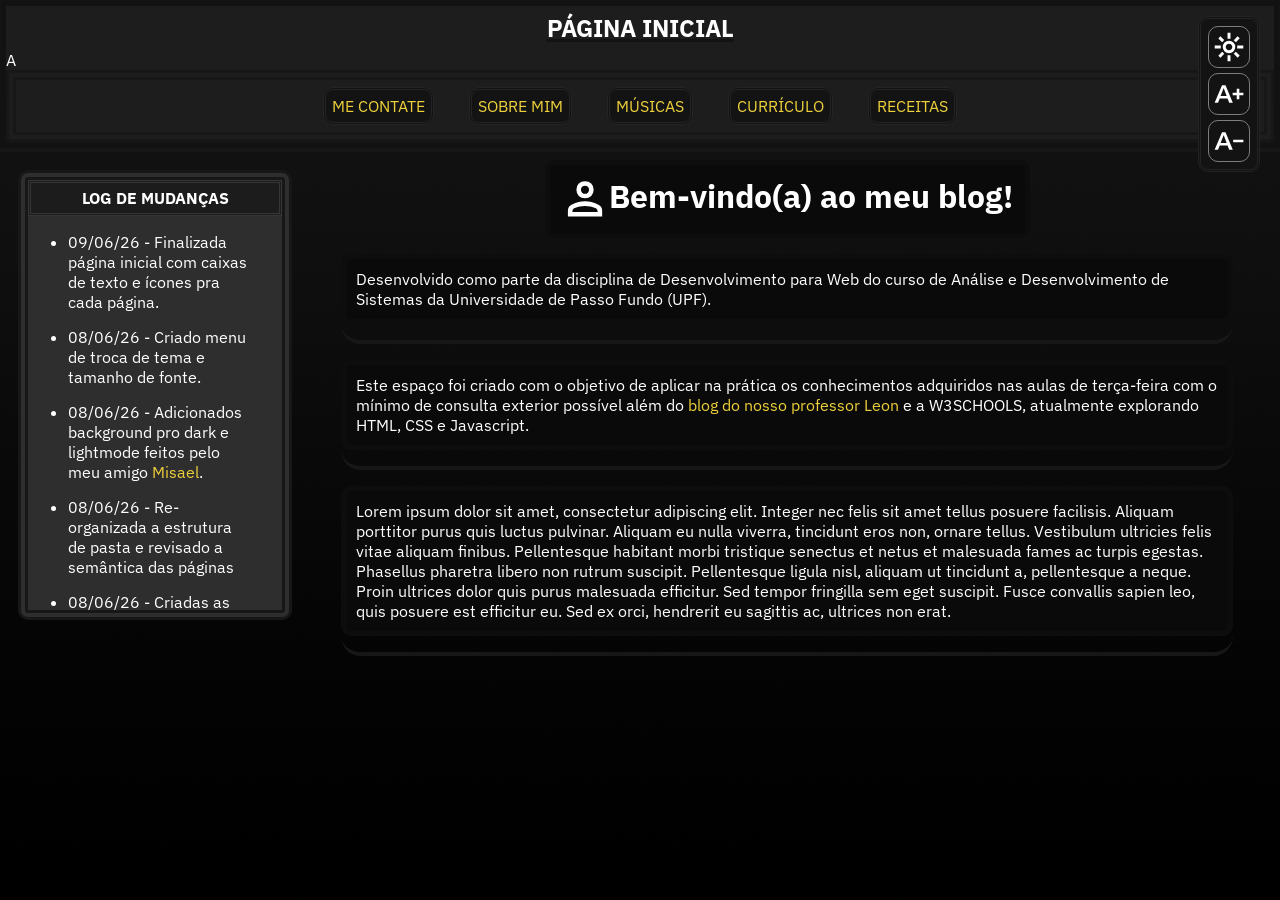
==== index.html @ 648361be "A" ====
<!DOCTYPE html>
<html lang="en">
<head>
    <meta charset="UTF-8">
    <meta name="viewport" content="width=device-width, initial-scale=1.0">
    <title>Blog Eduardo</title>

    <link href="./CSS/style.css" rel="stylesheet">
    <link href="./assets/img/icons/Terminal.svg" rel="icon">

    <link rel="preconnect" href="https://fonts.googleapis.com">
    <link rel="preconnect" href="https://fonts.gstatic.com" crossorigin>
    <link href="https://fonts.googleapis.com/css2?family=IBM+Plex+Sans:ital,wght@0,100..700;1,100..700&display=swap" rel="stylesheet">

    <script src="./JS/script.js"></script>
</head>
<body>
    <ul id="menuButtons">
        <li id="themeButton"><img src="assets/img/icons/lightMode.svg"></li>
        <li id="fontUp" onclick="fontUp()"><img src="assets/img/icons/fonteUp.svg"></li>
   <!-- <li id="fontReset" onclick="fontReset()"><img src="assets/img/icons/fonteReset.svg"></li> -->
        <li id="fontDown" onclick="fontDown()"><img src="assets/img/icons/fonteDown.svg"></li>
    </ul>

    <nav id="sticky">
        <header>
            <h1>PÁGINA INICIAL</h1>
        </header>
A
        <div>
            <ul id="linksNav">
                <li><a href="./pages/contact.html">ME CONTATE</a></li>
                <li><a href="./pages/about.html">SOBRE MIM</a></li>
                <li><a href="./pages/lyrics.html">MÚSICAS</a></li>
                <li><a href="./pages/curriculum.html">CURRÍCULO</a></li>
                <li><a href="./pages/receitas.html">RECEITAS</a></li>
            </ul>
        </div>
    </nav>
<hr>
    <div style="display: flex;"> <!-- Precisa desse container pai pra sidebar -->
        <aside id="changeLog"> 
            <div id="tituloLog"><b>LOG DE MUDANÇAS</b></div>
            <ul>
                <li>09/06/26 - Finalizada página inicial com caixas de texto e ícones pra cada página.</li>
                <li>08/06/26 - Criado menu de troca de tema e tamanho de fonte.</li>
                <li>08/06/26 - Adicionados background pro dark e lightmode feitos pelo meu amigo <a href="https://www.instagram.com/f.tmisael/" target="_blank">Misael</a>.</li>
                <li>08/06/26 - Re-organizada a estrutura de pasta e revisado a semântica das páginas</li>
                <li>08/06/26 - Criadas as páginas <a href="./pages/curriculum.html">CURRÍCULO</a> e <a href="./pages/receitas.html">RECEITAS</a> de acordo com as instruções dadas.</li>
                <li>02/06/26 - Fonte padrão trocada para IBM Plex Sans (serif como backup)</li>
                <li>01/06/26 - Criado log de mudanças!</li>
            </ul>
        </aside>
        <main style="flex: 70%;" id="indexMain">
            <h1><img src="./assets/img/icons/Person.svg">Bem-vindo(a) ao meu blog!</h1>
            <article>
                <p>Desenvolvido como parte da disciplina de Desenvolvimento para Web do curso de Análise 
                e Desenvolvimento de Sistemas da Universidade de Passo Fundo (UPF).</p>
            </article>

            <article>
                <p>Este espaço foi criado com o objetivo de aplicar na prática os conhecimentos adquiridos nas aulas de terça-feira
                com o mínimo de consulta exterior possível além do <a href="https://www.leon.dev.br/" target="_blank">blog do nosso professor Leon</a> e a W3SCHOOLS, 
                atualmente explorando HTML, CSS e Javascript.</p>
            </article>
            
            <article>
                <p>Lorem ipsum dolor sit amet, consectetur adipiscing elit. Integer nec felis sit amet tellus posuere facilisis. Aliquam porttitor purus quis luctus pulvinar. Aliquam eu nulla viverra, tincidunt eros non, ornare tellus. Vestibulum ultricies felis vitae aliquam finibus. Pellentesque habitant morbi tristique senectus et netus et malesuada fames ac turpis egestas. Phasellus pharetra libero non rutrum suscipit. Pellentesque ligula nisl, aliquam ut tincidunt a, pellentesque a neque. Proin ultrices dolor quis purus malesuada efficitur. Sed tempor fringilla sem eget suscipit. Fusce convallis sapien leo, quis posuere est efficitur eu. Sed ex orci, hendrerit eu sagittis ac, ultrices non erat.</p>
            </article>
        </main>
    </div>
</body>
</html>
---- CSS/style.css ----
* {
    box-sizing: border-box;
}

html {
    scroll-padding-top: 120px; /* recuo no topo no pulo da âncora */
    scrollbar-width: thin;
    overflow-y: scroll; /* cria barra de scroll */
    overflow-x: hidden; /* tira a barra horizontal */
    scrollbar-color: rgb(23, 23, 23) rgb(39, 39, 39);
}

body {
    background-color: rgb(16, 16, 16);
    color: white;
    font-family: 'IBM Plex Sans';

    background-image: url(../assets/img/backgroundDarkMode.png);
    background-attachment: fixed;
    background-size: cover;
}

.ibm-plex-sans-IBM {
  font-family: "IBM Plex Sans", sans-serif;
  font-optical-sizing: auto;
  font-weight: 100px;
  font-style: normal;
}

#botaoTopo {
    background-color: rgb(36, 36, 36);
    border: 1px solid rgb(237, 208, 59); 
    border-radius: 5px;
    padding: 5px;

    text-align: center;
    position: fixed;
    width: 90px;
    right: 10px;
    bottom: 10px;
}

/* Linha separadora */
    hr {  
        border: none;
        border-top: 4px solid rgb(23, 23, 23);
        margin-left: -50px;
        margin-right: -8px
    }

header {
    text-align: center;
}

header h1 {
    margin: 6px;
    text-decoration: 3px underline rgb(19, 19, 19);
}

/* Menu do topo */
#sticky {
    background-color: rgb(29, 29, 29);
    border: 5px solid rgb(18, 18, 18);

    display: flex;
    flex-direction: column;
    position: sticky;
    margin: -7px;
    top: 0%;
    z-index: 998;
}

nav div {
    display: flex;
    justify-content: center;
    gap: 35px; 

    border: 10px double rgb(23, 23, 23);
    padding: 7px;
}

#linksNav {
    list-style: none;

    display: flex;
    gap: 35px;
    margin: 0px;
    padding: 0px;
}

#linksNav li {
    border: 3px double rgb(36, 36, 36);
    padding: 6px;
    background-color: rgb(19, 19, 19);
    border-radius: 10px;
}

#linksNav li:hover {
    border: 3px double rgb(30, 30, 30);
}

/* LINKS */
    a { 
        color: rgb(237, 208, 59); 
        text-decoration: none;
    }

    a:visited {
        color: rgb(237, 208, 59); 
    }

    a:hover { 
        color: rgb(184, 153, 0);
    }

/* Log de mudanças */
#changeLog {
    background-color: rgb(46, 46, 46);
    border: 10px double rgb(23, 23, 23);
    border-radius: 10px;
    margin: 10px;
    height: 450px;
    z-index: 997;

    display: flex;
    flex-direction: column;
    flex: 15%;
    
    overflow-y: scroll; /* cria barra de scroll*/
    scrollbar-width: thin;
    scrollbar-color: rgb(23, 23, 23) rgb(39, 39, 39);
}

#changeLog #tituloLog {
    display: flex;
    position: sticky;
    top: 0%;
    justify-content: center;

    background-color: rgb(28, 28, 28);
    border: 3px rgb(54, 54, 54) double;
    padding: 5px;
}

#changeLog ul {
    display: flex;
    flex-wrap: wrap;
    gap: 15px;
    margin-right: 30px;
}

/* Fazer com que o nav não fique em cima do texto no pulo da âncora*/
.musica {
    scroll-margin-top: 35px;
}

#ancorasMusicas ul li {
    margin-bottom: 20px;
}

/* Table curriculo */
table caption {
    background-color: rgb(6, 6, 6);
    border: double 5px black;
    font-size: x-large;
    padding: 10px;
}

table tbody td {
    text-align: center;
    border: 1px double black;
    padding: 10px;
}

table thead th {
    background-color: rgb(10, 10, 10);
    border: solid black 2px;
    font-size: larger;
    padding: 8px;
}

/* Menu de tema, fontup, fontreset e fontdown */
#menuButtons {
    position: fixed;
    list-style: none;
    top: 0px;
    right: 20px;
    z-index: 999; /* pro elemento ficar no topo sempre */

    background-color: rgb(19, 19, 19);
    border: 3px double rgb(36, 36, 36);
    padding: 2px;
    border-radius: 10px;
}

#menuButtons li {
    border: 1px rgb(125, 125, 125) solid;
    border-radius: 10px;
    padding: 5px;
    margin: 5px;
}

#menuButtons img {
    width: 30px;
    height: 30px;
    display: block; /* remove o espaço que elementos inline costumam deixar embaixo */
}

.bigfont {
    font-size: 30px;
}

.smallfont {
    font-size: 10px;
}

/* Caixas de texto do main no index  */

#indexMain {
    display: flex;
    justify-content: center;
    flex-direction: column;
}

#indexMain p {
    border: 5px solid rgb(13, 13, 13);
    height: auto;
    background-color: rgb(10, 10, 10);
    border-radius: 10px;

    padding: 10px;
}

#indexMain article {
    border-bottom: 4px solid rgb(23, 23, 23);
    border-radius: 20px;
    margin: 0px 4% 0px 4%;
}

#indexMain h1 {
    display: flex;
    justify-content: center;
    width: 50%;
    height: auto;
    margin: 0 auto 0;

    border: 5px solid rgb(13, 13, 13);
    background-color: rgb(10, 10, 10);
    border-radius: 10px;
    padding: 10px;
}
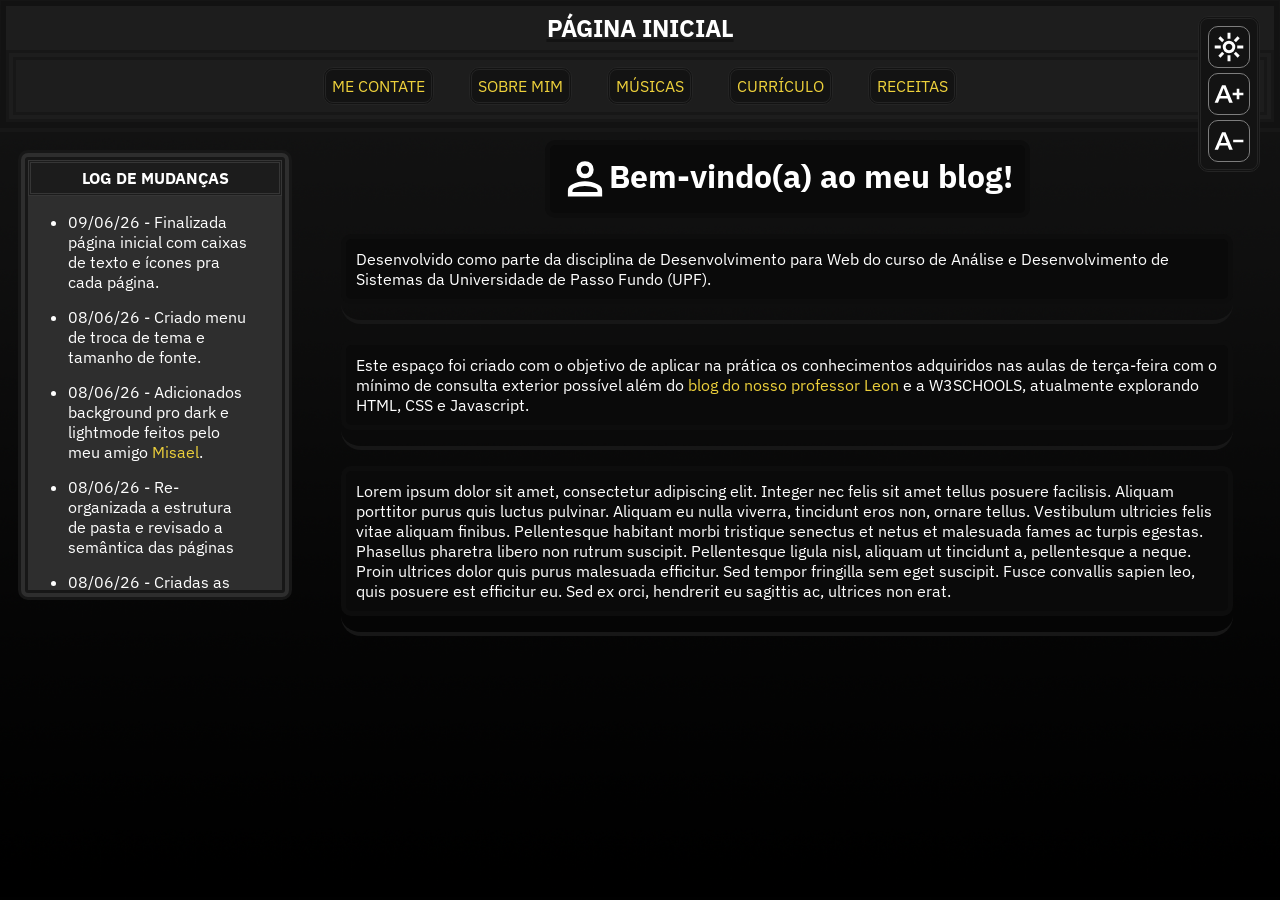
==== commit ebd25325: "A" ====
--- a/index.html
+++ b/index.html
@@ -26,7 +26,7 @@
         <header>
             <h1>PÁGINA INICIAL</h1>
         </header>
-A
+
         <div>
             <ul id="linksNav">
                 <li><a href="./pages/contact.html">ME CONTATE</a></li>
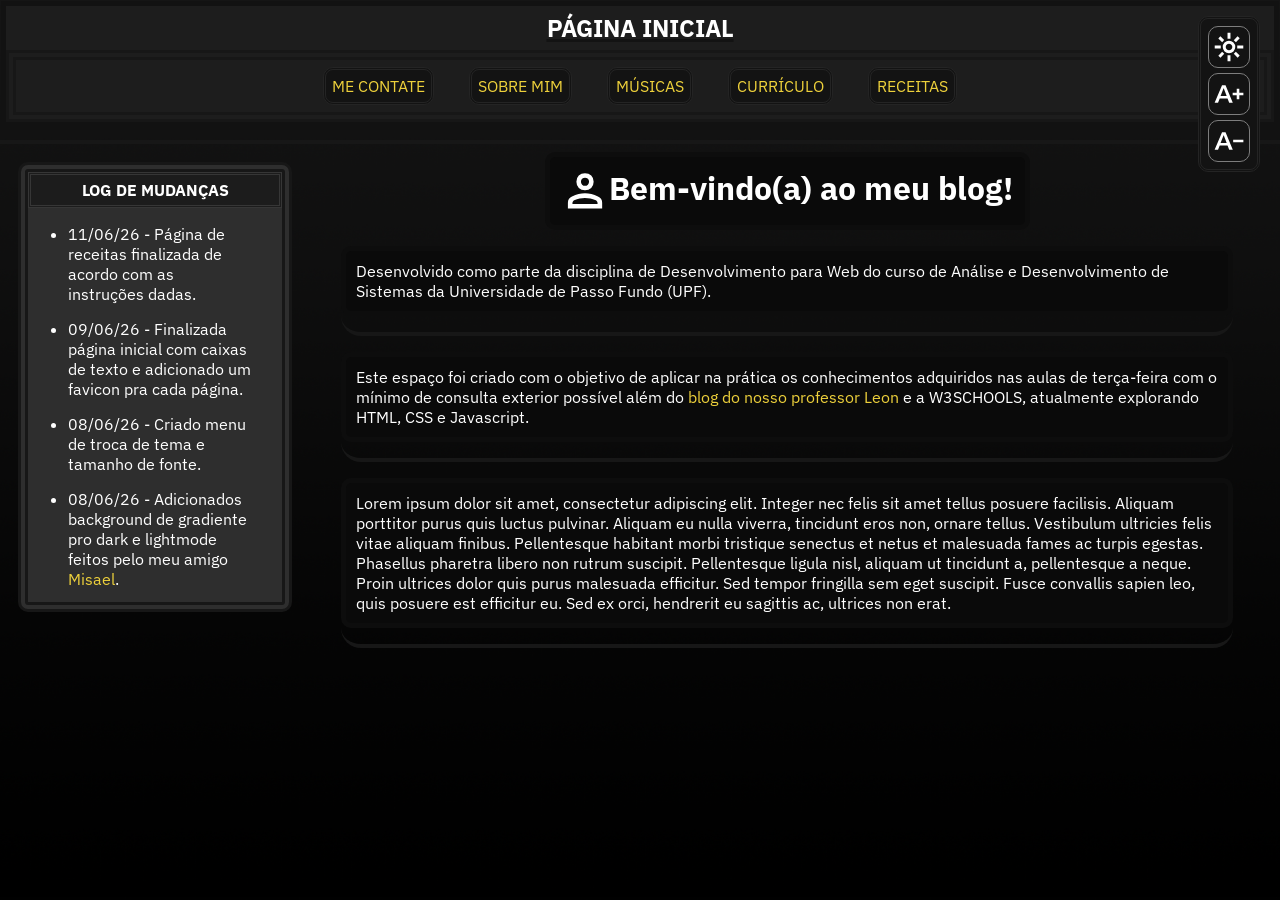
==== commit 5420e821: "Update5" ====
--- a/index.html
+++ b/index.html
@@ -42,11 +42,12 @@
         <aside id="changeLog"> 
             <div id="tituloLog"><b>LOG DE MUDANÇAS</b></div>
             <ul>
-                <li>09/06/26 - Finalizada página inicial com caixas de texto e ícones pra cada página.</li>
+                <li>11/06/26 - Página de receitas finalizada de acordo com as instruções dadas.</li>
+                <li>09/06/26 - Finalizada página inicial com caixas de texto e adicionado um favicon pra cada página.</li>
                 <li>08/06/26 - Criado menu de troca de tema e tamanho de fonte.</li>
-                <li>08/06/26 - Adicionados background pro dark e lightmode feitos pelo meu amigo <a href="https://www.instagram.com/f.tmisael/" target="_blank">Misael</a>.</li>
+                <li>08/06/26 - Adicionados background de gradiente pro dark e lightmode feitos pelo meu amigo <a href="https://www.instagram.com/f.tmisael/" target="_blank">Misael</a>.</li>
                 <li>08/06/26 - Re-organizada a estrutura de pasta e revisado a semântica das páginas</li>
-                <li>08/06/26 - Criadas as páginas <a href="./pages/curriculum.html">CURRÍCULO</a> e <a href="./pages/receitas.html">RECEITAS</a> de acordo com as instruções dadas.</li>
+                <li>08/06/26 - Adicionado a base das páginas <a href="./pages/curriculum.html">CURRÍCULO</a> e <a href="./pages/receitas.html">RECEITAS.</a></li>
                 <li>02/06/26 - Fonte padrão trocada para IBM Plex Sans (serif como backup)</li>
                 <li>01/06/26 - Criado log de mudanças!</li>
             </ul>
--- a/CSS/style.css
+++ b/CSS/style.css
@@ -45,7 +45,8 @@
         border: none;
         border-top: 4px solid rgb(23, 23, 23);
         margin-left: -50px;
-        margin-right: -8px
+        margin-right: -8px;
+        margin-top: 20px;
     }
 
 header {
@@ -215,7 +216,6 @@
 }
 
 /* Caixas de texto do main no index  */
-
 #indexMain {
     display: flex;
     justify-content: center;
@@ -249,3 +249,79 @@
     border-radius: 10px;
     padding: 10px;
 }
+
+#mainAbout img {
+    border: 3px rgb(54, 54, 54) double;
+    padding: 5px;
+    margin: 10px 10px 0px 0px; /* top right bottom left */
+}
+
+#imgAbout {
+    width: 170px;
+    height: 180px;
+
+    border-radius: 200px;
+}
+
+#inicioAbout {
+    display: flex;
+    justify-content: center;
+    margin-top: 3%;
+} 
+
+#mainRecipe {
+    display: flex;
+}
+
+#mainRecipe a {
+    text-align: center;
+
+    background-color: rgb(18, 18, 18);
+    border: 1px solid rgb(36, 36, 36);
+    border-radius: 10px;
+    width: 100%;
+    margin: 2%;
+    margin-top: 1%;
+    padding: 0px 50px 50px 50px; /* top right bottom left */
+}
+
+#mainRecipe article h1 {
+    background-color: rgb(18, 18, 18);
+    border: 2px solid rgb(36, 36, 36);
+
+    border-radius: 10px;
+    padding: 5px;
+}
+
+#titleRecipe {
+    display: flex;
+    justify-content: center;
+
+    margin: 10px 10px 0px 0px;
+    text-decoration: 2px underline rgb(37, 37, 37);
+}
+
+/* imagem dos links em receitas.html */
+#tortaLink {
+    background-image: url(../assets/img/Tortadebolacha.png);
+    background-repeat: no-repeat;
+    background-size: cover;
+}
+
+#salpicaoLink {
+    background-image: url(../assets/img/Salpicao.png);
+    background-repeat: no-repeat;
+    background-size: cover;
+}
+
+#peixeLink {
+    background-image: url(../assets/img/Peixefrito.png);
+    background-repeat: no-repeat;
+    background-size: cover;
+}
+
+#maracujaLink {
+    background-image: url(../assets/img/Maracuja.png);
+    background-repeat: no-repeat;
+    background-size: cover;
+}
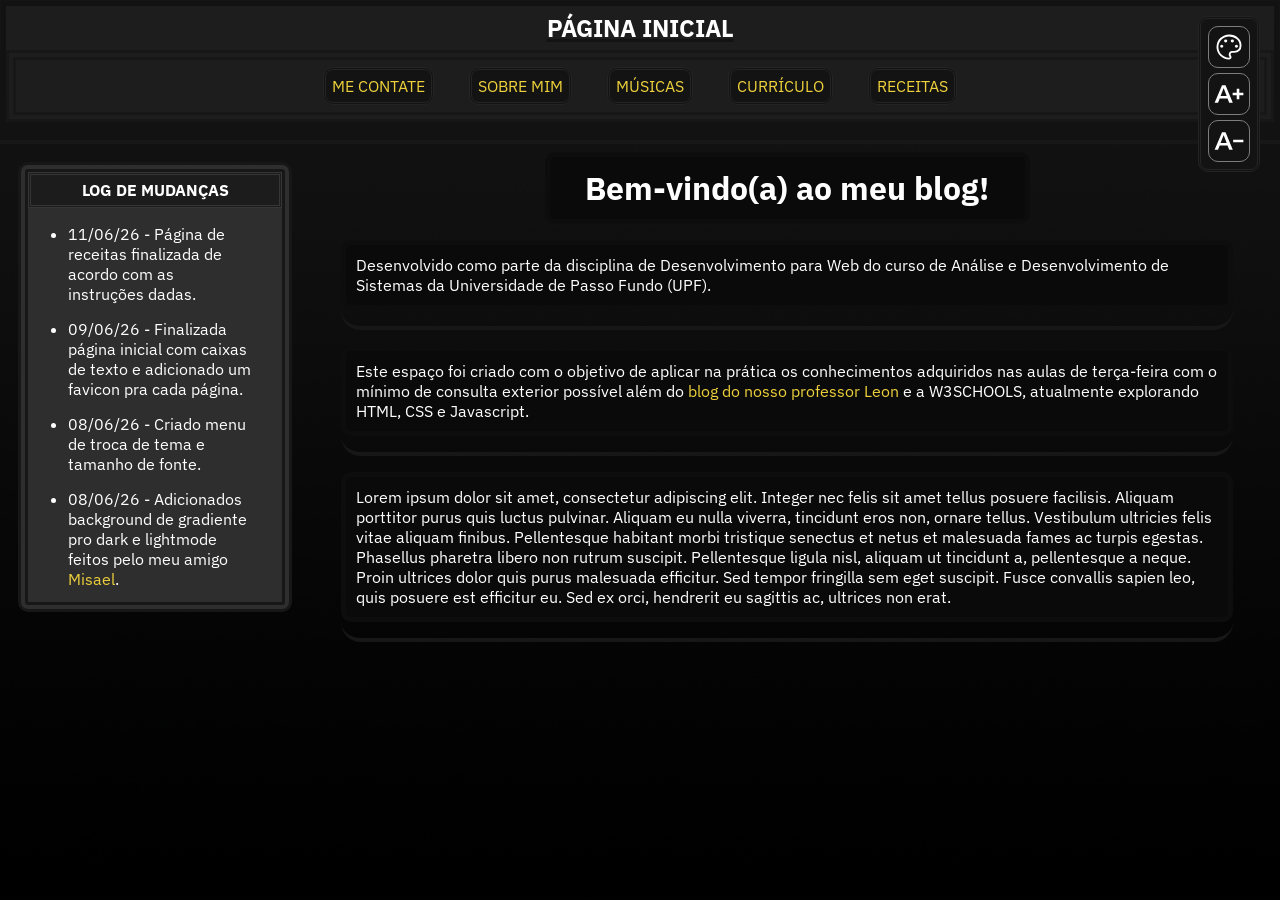
==== commit 674c4a7e: "White theme" ====
--- a/index.html
+++ b/index.html
@@ -5,7 +5,9 @@
     <meta name="viewport" content="width=device-width, initial-scale=1.0">
     <title>Blog Eduardo</title>
 
-    <link href="./CSS/style.css" rel="stylesheet">
+    <link href="./CSS/style.css" rel="stylesheet" id="lightTheme">
+    <link href="./CSS/light.css" rel="stylesheet" id="darkTheme" disabled>
+
     <link href="./assets/img/icons/Terminal.svg" rel="icon">
 
     <link rel="preconnect" href="https://fonts.googleapis.com">
@@ -16,7 +18,7 @@
 </head>
 <body>
     <ul id="menuButtons">
-        <li id="themeButton"><img src="assets/img/icons/lightMode.svg"></li>
+        <li id="themeButton" onclick="toggleTheme()"><img src="assets/img/icons/Cor.svg"></li>
         <li id="fontUp" onclick="fontUp()"><img src="assets/img/icons/fonteUp.svg"></li>
    <!-- <li id="fontReset" onclick="fontReset()"><img src="assets/img/icons/fonteReset.svg"></li> -->
         <li id="fontDown" onclick="fontDown()"><img src="assets/img/icons/fonteDown.svg"></li>
@@ -53,7 +55,7 @@
             </ul>
         </aside>
         <main style="flex: 70%;" id="indexMain">
-            <h1><img src="./assets/img/icons/Person.svg">Bem-vindo(a) ao meu blog!</h1>
+            <h1>Bem-vindo(a) ao meu blog!</h1>
             <article>
                 <p>Desenvolvido como parte da disciplina de Desenvolvimento para Web do curso de Análise 
                 e Desenvolvimento de Sistemas da Universidade de Passo Fundo (UPF).</p>
--- a/CSS/light.css
+++ b/CSS/light.css
@@ -0,0 +1,343 @@
+* {
+    box-sizing: border-box;
+}
+
+html {
+    scroll-padding-top: 120px; /* recuo no topo no pulo da âncora */
+    scrollbar-width: thin;
+    overflow-y: scroll; /* cria barra de scroll */
+    overflow-x: hidden; /* tira a barra horizontal */
+    scrollbar-color: rgb(23, 23, 23) rgb(39, 39, 39);
+}
+
+body {
+    background-color: rgb(255, 255, 255);
+    color: rgb(0, 0, 0);
+    font-family: 'IBM Plex Sans';
+
+    background-image: url(../assets/img/backgroundLightMode.png);
+    background-attachment: fixed;
+    background-size: cover;
+}
+
+.ibm-plex-sans-IBM {
+  font-family: "IBM Plex Sans", sans-serif;
+  font-optical-sizing: auto;
+  font-weight: 100px;
+  font-style: normal;
+}
+
+#botaoTopo {
+    color: black;
+    background-color: rgb(93, 93, 93);
+    border: 1px solid rgb(0, 0, 0); 
+    border-radius: 5px;
+    padding: 5px;
+
+    text-align: center;
+    position: fixed;
+    width: 90px;
+    right: 10px;
+    bottom: 10px;
+
+    text-decoration: none;
+}
+
+/* Linha separadora */
+    hr {  
+        border: none;
+        border-top: 4px solid rgb(232, 232, 232);
+        margin-left: -50px;
+        margin-right: -8px;
+        margin-top: 20px;
+    }
+
+header {
+    text-align: center;
+}
+
+header h1 {
+    color: rgb(0, 0, 0);
+    margin: 6px;
+    text-decoration: 3px underline rgb(144, 144, 144);
+}
+
+/* NAV fixo no topo */
+#sticky {
+    background-color: rgb(154, 154, 154);
+    border: 5px solid rgb(148, 148, 148);
+
+    display: flex;
+    flex-direction: column;
+    position: sticky;
+    margin: -8px;
+    top: 0%;
+    z-index: 998;   
+}
+
+nav div {
+    display: flex;
+    justify-content: center;
+    gap: 35px; 
+
+    border: 10px double rgb(123, 123, 123);
+    padding: 7px;
+}
+
+#linksNav {
+    list-style: none;
+
+    display: flex;
+    gap: 35px;
+    margin: 0px;
+    padding: 0px;
+}
+
+#linksNav li {
+    border: 3px double rgb(86, 86, 86);
+    padding: 6px;
+    background-color: rgb(207, 207, 207);
+    border-radius: 10px;
+}
+
+#linksNav a {
+    color: rgb(0, 0, 0); 
+    text-decoration: none;
+    font-weight: 500;
+}
+
+#linksNav a:hover {
+    color: rgb(80, 80, 80)
+}
+
+/* LINKS */
+    a { 
+        color: rgb(0, 0, 0); 
+        text-decoration: underline 2px rgb(255, 196, 0)
+    }
+
+    a:visited {
+        color: rgb(0, 0, 0);
+        text-decoration: underline 2px rgb(255, 196, 0);
+    }
+
+/* Log de mudanças */
+#changeLog {
+    background-color: rgb(238, 238, 238);
+    border: 10px double rgb(255, 255, 255);
+    border-radius: 10px;
+    margin: 10px;
+    height: 450px;
+    z-index: 997;
+    color: black;
+
+    display: flex;
+    flex-direction: column;
+    flex: 15%;
+    
+    overflow-y: scroll; /* cria barra de scroll*/
+    scrollbar-width: thin;
+    scrollbar-color: rgb(203, 203, 203) rgb(255, 255, 255);
+}
+
+#changeLog #tituloLog {
+    display: flex;
+    position: sticky;
+    top: 0%;
+    justify-content: center;
+
+    background-color: rgb(207, 207, 207);
+    border: 3px rgb(246, 246, 246) double;
+    padding: 5px;
+}
+
+#changeLog ul {
+    display: flex;
+    flex-wrap: wrap;
+    gap: 15px;
+    margin-right: 30px;
+}
+
+/* Fazer com que o nav não fique em cima do texto no pulo da âncora*/
+.musica {
+    scroll-margin-top: 35px;
+}
+
+#ancorasMusicas ul li {
+    margin-bottom: 20px;
+}
+
+/* Table curriculo */
+table caption {
+    background-color: rgb(232, 232, 232);
+    border: double 5px rgb(197, 197, 197);
+    font-size: x-large;
+    padding: 10px;
+}
+
+table tbody td {
+    text-align: center;
+    border: 1px double rgb(211, 211, 211);
+    padding: 10px;
+}
+
+table thead th {
+    background-color: rgb(234, 234, 234);
+    border: solid rgb(204, 204, 204) 2px;
+    font-size: larger;
+    padding: 8px;
+}
+
+/* Menu de tema, fontup, fontreset e fontdown */
+#menuButtons {
+    position: fixed;
+    list-style: none;
+    top: 0px;
+    right: 20px;
+    z-index: 999; /* pro elemento ficar no topo sempre */
+
+    background-color: rgb(121, 121, 121);
+    border: 3px double rgb(173, 173, 173);
+    padding: 2px;
+    border-radius: 10px;
+}
+
+#menuButtons li {
+    border: 1px rgb(178, 178, 178) solid;
+    background-color: rgb(19, 19, 19);
+    border-radius: 10px;
+    padding: 5px;
+    margin: 5px;
+}
+
+#menuButtons img {
+    width: 30px;
+    height: 30px;
+    display: block; /* remove o espaço que elementos inline costumam deixar embaixo */
+}
+
+.bigfont {
+    font-size: 30px;
+}
+
+.smallfont {
+    font-size: 10px;
+}
+
+/* Caixas de texto do main no index  */
+#indexMain {
+    display: flex;
+    justify-content: center;
+    flex-direction: column;
+}
+
+#indexMain p {
+    border: 5px solid rgb(221, 221, 221);
+    height: auto;
+    background-color: rgb(207, 207, 207);
+    border-radius: 10px;
+
+    padding: 10px;
+}
+
+#indexMain article {
+    border-bottom: 4px solid rgb(239, 239, 239);
+    border-radius: 20px;
+    margin: 0px 4% 0px 4%;
+}
+
+#indexMain h1 {
+    display: flex;
+    justify-content: center;
+    text-align: center;
+    width: 50%;
+    height: auto;
+    margin: 0 auto 0;
+
+    border: 5px solid rgb(227, 227, 227);
+    background-color: rgb(207, 207, 207);
+    border-radius: 10px;
+    padding: 10px;
+}
+
+#mainAbout img {
+    border: 3px rgb(192, 192, 192) double;
+    padding: 5px;
+    margin: 10px 10px 0px 0px; /* top right bottom left */
+}
+
+#imgAbout {
+    width: 170px;
+    height: 180px;
+
+    border-radius: 200px;
+}
+
+#inicioAbout {
+    display: flex;
+    justify-content: center;
+    margin-top: 3%;
+} 
+
+#mainRecipe {
+    display: flex;
+}
+
+#mainRecipe a {
+    text-align: center;
+
+    background-color: rgb(18, 18, 18);
+    border: 1px solid rgb(36, 36, 36);
+    border-radius: 10px;
+    width: 100%;
+    margin: 2%;
+    margin-top: 1%;
+    padding: 0px 50px 50px 50px; /* top right bottom left */
+}
+
+#mainRecipe article h1 {
+    color: white;
+    background-color: rgb(18, 18, 18);
+    border: 2px solid rgb(36, 36, 36);
+
+    border-radius: 10px;
+    padding: 5px;
+}
+
+#mainRecipe a {
+    text-decoration: none;
+}
+
+#titleRecipe {
+    display: flex;
+    justify-content: center;
+
+    margin: 10px 10px 0px 0px;
+    text-decoration: 2px underline rgb(74, 74, 74);
+    color: rgb(53, 53, 53)
+}
+
+/* imagem dos links em receitas.html */
+#tortaLink {
+    background-image: url(../assets/img/Tortadebolacha.png);
+    background-repeat: no-repeat;
+    background-size: cover;
+}
+
+#salpicaoLink {
+    background-image: url(../assets/img/Salpicao.png);
+    background-repeat: no-repeat;
+    background-size: cover;
+}
+
+#peixeLink {
+    background-image: url(../assets/img/Peixefrito.png);
+    background-repeat: no-repeat;
+    background-size: cover;
+}
+
+#maracujaLink {
+    background-image: url(../assets/img/Maracuja.png);
+    background-repeat: no-repeat;
+    background-size: cover;
+}
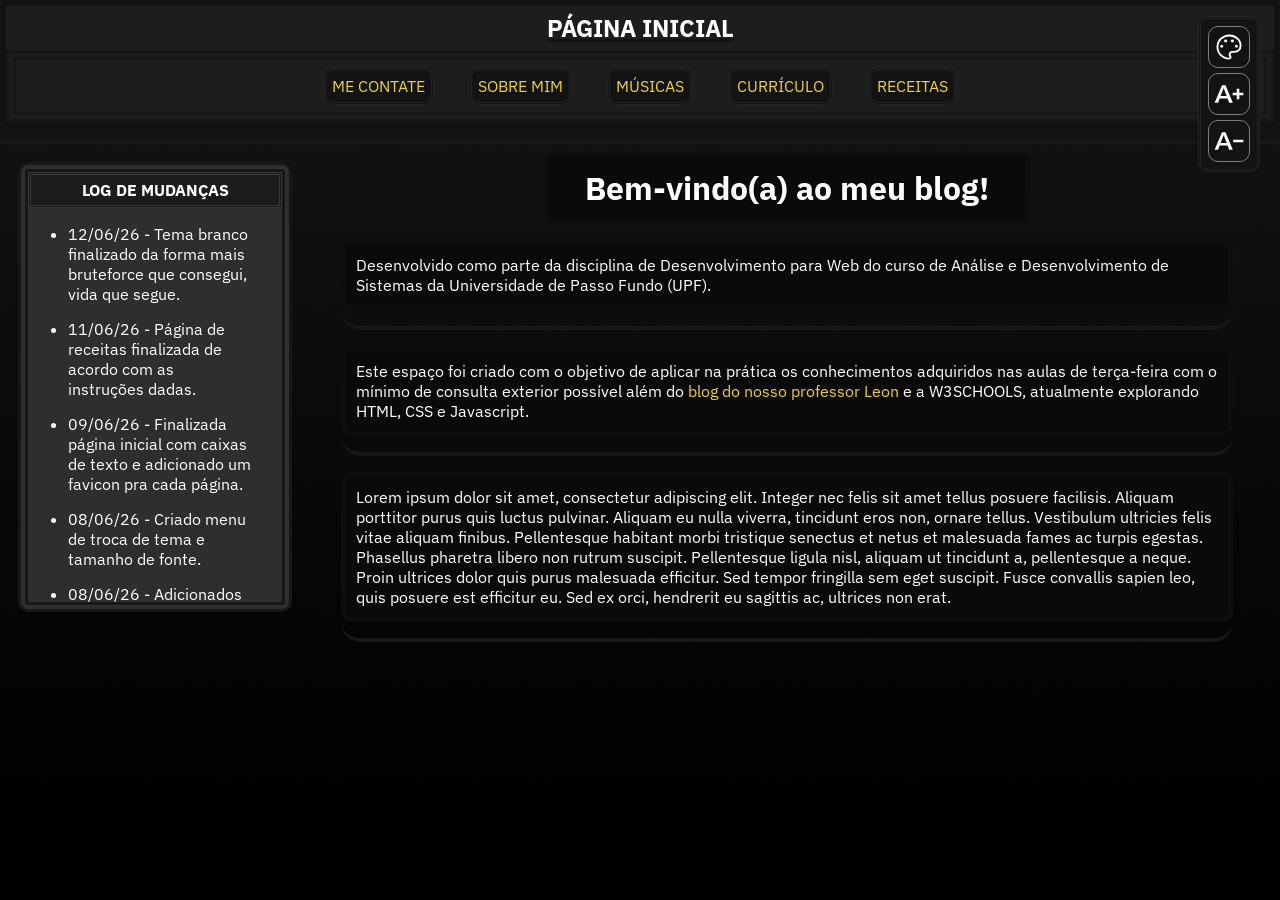
==== commit 98faf302: "White theme2" ====
--- a/index.html
+++ b/index.html
@@ -44,6 +44,7 @@
         <aside id="changeLog"> 
             <div id="tituloLog"><b>LOG DE MUDANÇAS</b></div>
             <ul>
+                <li>12/06/26 - Tema branco finalizado da forma mais bruteforce que consegui, vida que segue.</li>
                 <li>11/06/26 - Página de receitas finalizada de acordo com as instruções dadas.</li>
                 <li>09/06/26 - Finalizada página inicial com caixas de texto e adicionado um favicon pra cada página.</li>
                 <li>08/06/26 - Criado menu de troca de tema e tamanho de fonte.</li>
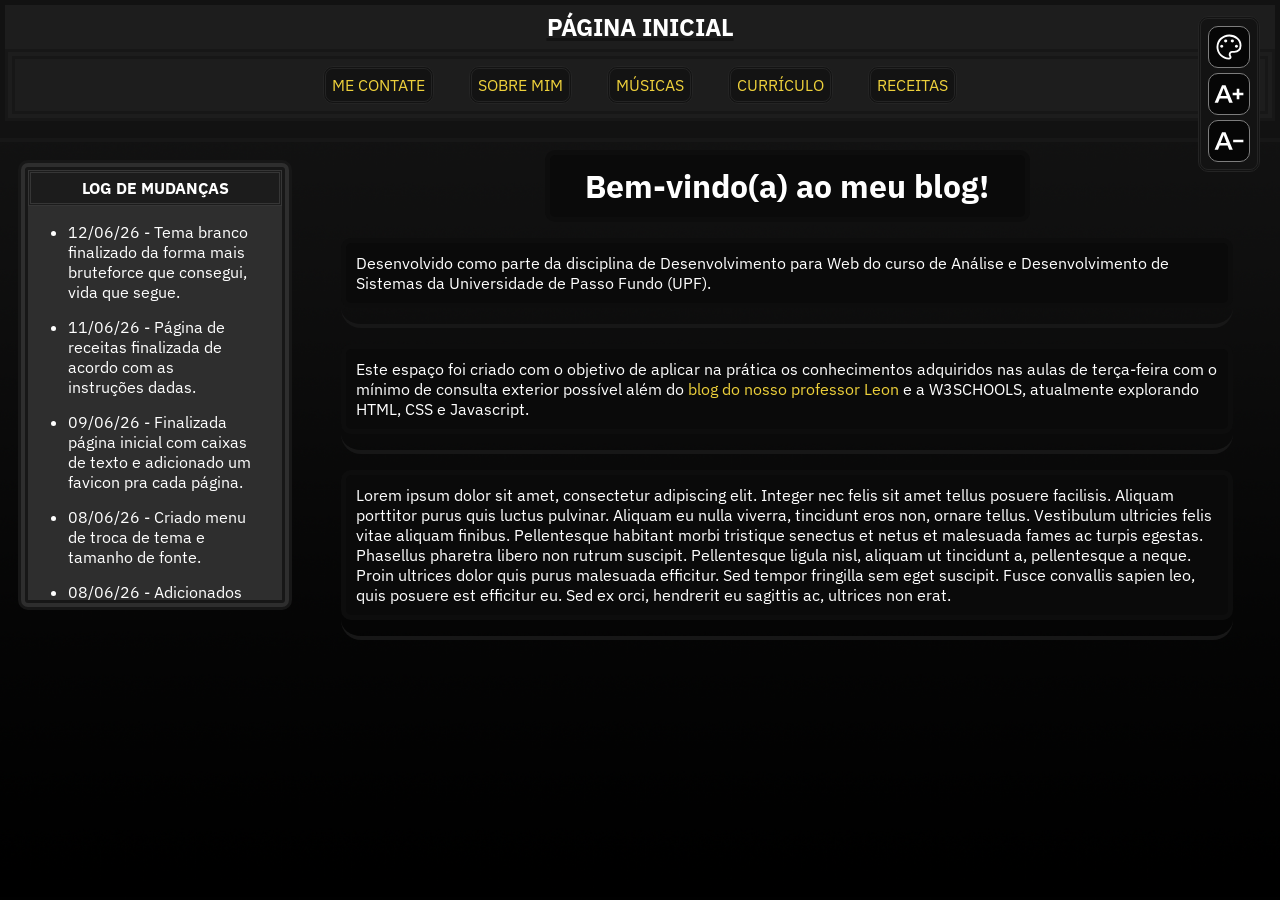
==== commit 33eea64a: "Finalizado" ====
--- a/index.html
+++ b/index.html
@@ -13,8 +13,6 @@
     <link rel="preconnect" href="https://fonts.googleapis.com">
     <link rel="preconnect" href="https://fonts.gstatic.com" crossorigin>
     <link href="https://fonts.googleapis.com/css2?family=IBM+Plex+Sans:ital,wght@0,100..700;1,100..700&display=swap" rel="stylesheet">
-
-    <script src="./JS/script.js"></script>
 </head>
 <body>
     <ul id="menuButtons">
@@ -73,5 +71,6 @@
             </article>
         </main>
     </div>
+<script src="./JS/script.js"></script>
 </body>
 </html>
--- a/CSS/style.css
+++ b/CSS/style.css
@@ -28,7 +28,7 @@
 }
 
 #botaoTopo {
-    background-color: rgb(36, 36, 36);
+    background-color: rgb(19, 19, 19);
     border: 1px solid rgb(237, 208, 59); 
     border-radius: 5px;
     padding: 5px;
@@ -66,7 +66,7 @@
     display: flex;
     flex-direction: column;
     position: sticky;
-    margin: -7px;
+    margin: -8px;
     top: 0%;
     z-index: 998;
 }
@@ -196,6 +196,7 @@
 
 #menuButtons li {
     border: 1px rgb(125, 125, 125) solid;
+    background-color: rgb(6, 6, 6);
     border-radius: 10px;
     padding: 5px;
     margin: 5px;
@@ -240,6 +241,7 @@
 #indexMain h1 {
     display: flex;
     justify-content: center;
+    text-align: center;
     width: 50%;
     height: auto;
     margin: 0 auto 0;
@@ -324,4 +326,97 @@
     background-image: url(../assets/img/Maracuja.png);
     background-repeat: no-repeat;
     background-size: cover;
+}
+
+/* PAGINA DE CONTATOS */
+#formFull {
+    display: flex;
+    flex-direction: column;
+    justify-content: center;
+
+    background-color: rgb(4, 4, 4);
+    border: 4px solid #1a1a1a;
+    border-radius: 10px;
+    padding: 40px 50px 35px 50px;
+    margin: 20px auto 0px auto; /* top right bottom left */
+    width: fit-content;
+    font-size: larger;
+}
+
+#formFull h1 {
+    border: 10px solid rgb(8, 8, 8);
+    border-radius: 25px;
+    background-color: rgb(8, 8, 8);
+    margin: 0px auto 0px auto;
+    padding-top: 0px;
+    color: rgb(255, 213, 0);
+}
+
+#formFull p {
+    margin: 10px 0 5px 0;
+}
+
+.formGroup {
+    text-align: center;
+    border: 1px solid rgb(8, 8, 8);
+    border-radius: 10px;
+    padding: 5px;
+    margin: 5px;
+    background-color: rgb(6, 6, 6);
+}
+
+#formFull button {
+    display: flex;
+    color: white;
+    background-color: rgb(19, 19, 19);
+    border: 1px rgb(70, 70, 70) solid;
+    border-radius: 10px;
+        width: 200px;
+        height: 35px;
+
+    display: block; /* pq o display padrao de um button é inline-block e isso nao aceita margin auto */
+    margin: 0px auto 0px auto;
+}
+
+.formBloco {
+    background-color: white;
+    border: 2px solid black;
+    text-align: center;
+    width: 50%;
+    font-size: 20px;
+}
+
+.formBlocoTitulo {
+    font-size: 23px;
+    color: rgb(255, 255, 255);
+}
+
+#altContatos {
+    background-color: rgb(8, 8, 8);
+    border: 1px solid rgb(75, 75, 75);
+    border-radius: 10px;
+
+    text-align: center;
+    margin: 10px 0 0 0;
+    padding: 5px;
+}
+
+#altContatos h3 {
+    margin: 0px auto 0px auto; /* tirar a margem padrao nojenta do h3 */
+    background-color: rgb(10, 10, 10);
+    border: 1px rgb(70, 70, 70) solid;
+    border-radius: 8px;
+    padding: 7px;
+    width: 290px;
+}
+
+#altContatos b {
+    color: gold;
+    margin: 9px;
+}
+
+#altContatos ul {
+    list-style: none;
+    margin: 0px;
+    padding: 5px;
 }
--- a/CSS/light.css
+++ b/CSS/light.css
@@ -261,7 +261,7 @@
 }
 
 #mainAbout img {
-    border: 3px rgb(192, 192, 192) double;
+    border: 3px rgb(129, 129, 129) double;
     padding: 5px;
     margin: 10px 10px 0px 0px; /* top right bottom left */
 }
@@ -340,4 +340,98 @@
     background-image: url(../assets/img/Maracuja.png);
     background-repeat: no-repeat;
     background-size: cover;
+}
+
+/* PAGINA DE CONTATOS */
+#formFull {
+    display: flex;
+    flex-direction: column;
+    justify-content: center;
+
+    background-color: rgb(154, 154, 154);
+    border: 4px solid rgb(123, 123, 123);
+    border-radius: 10px;
+    padding: 40px 50px 35px 50px;
+    margin: 20px auto 0px auto; /* top right bottom left */
+    width: fit-content;
+    font-size: larger;
+}
+
+#formFull h1 {
+    border: 10px solid rgb(171, 171, 171);
+    border-radius: 25px;
+    background-color: rgb(171, 171, 171);
+    margin: 0px auto 0px auto;
+    padding-top: 0px;
+    color: rgb(0, 0, 0);
+}
+
+#formFull p {
+    margin: 10px 0 5px 0;
+}
+
+.formGroup {
+    text-align: center;
+    border: 1px solid rgb(132, 132, 132);
+    border-radius: 10px;
+    padding: 5px;
+    margin: 5px;
+    background-color: rgb(172, 172, 172);
+}
+
+#formFull button {
+    display: flex;
+    color: rgb(0, 0, 0);
+    background-color: rgb(215, 215, 215);
+    border: 1px rgb(193, 193, 193) solid;
+    border-radius: 10px;
+        width: 200px;
+        height: 35px;
+
+    display: block; /* pq o display padrao de um button é inline-block e isso nao aceita margin auto */
+    margin: 0px auto 0px auto;
+}
+
+.formBloco {
+    background-color: rgb(255, 255, 255);
+    border: 2px solid rgb(199, 199, 199);
+    text-align: center;
+    width: 50%;
+    font-size: 20px;
+    color: rgb(0, 0, 0);
+}
+
+.formBlocoTitulo {
+    font-size: 23px;
+    color: rgb(0, 0, 0);
+}
+
+#altContatos {
+    background-color: rgb(194, 194, 194);
+    border: 2px solid rgb(122, 122, 122);
+    border-radius: 10px;
+
+    text-align: center;
+    margin: 10px 0 0 0;
+    padding: 5px;
+}
+
+#altContatos h3 {
+    margin: 0px auto 0px auto; /* tirar a margem padrao nojenta do h3 */
+    background-color: rgb(255, 255, 255);
+    border: 1px rgb(125, 125, 125) solid;
+    border-radius: 8px;
+    padding: 7px;
+    width: 290px;
+}
+
+#altContatos b {
+    color: rgb(0, 0, 0);
+    margin: 9px;
+}
+
+#altContatos ul {
+    list-style: none;
+    margin: 0px;
+    padding: 5px;
 }
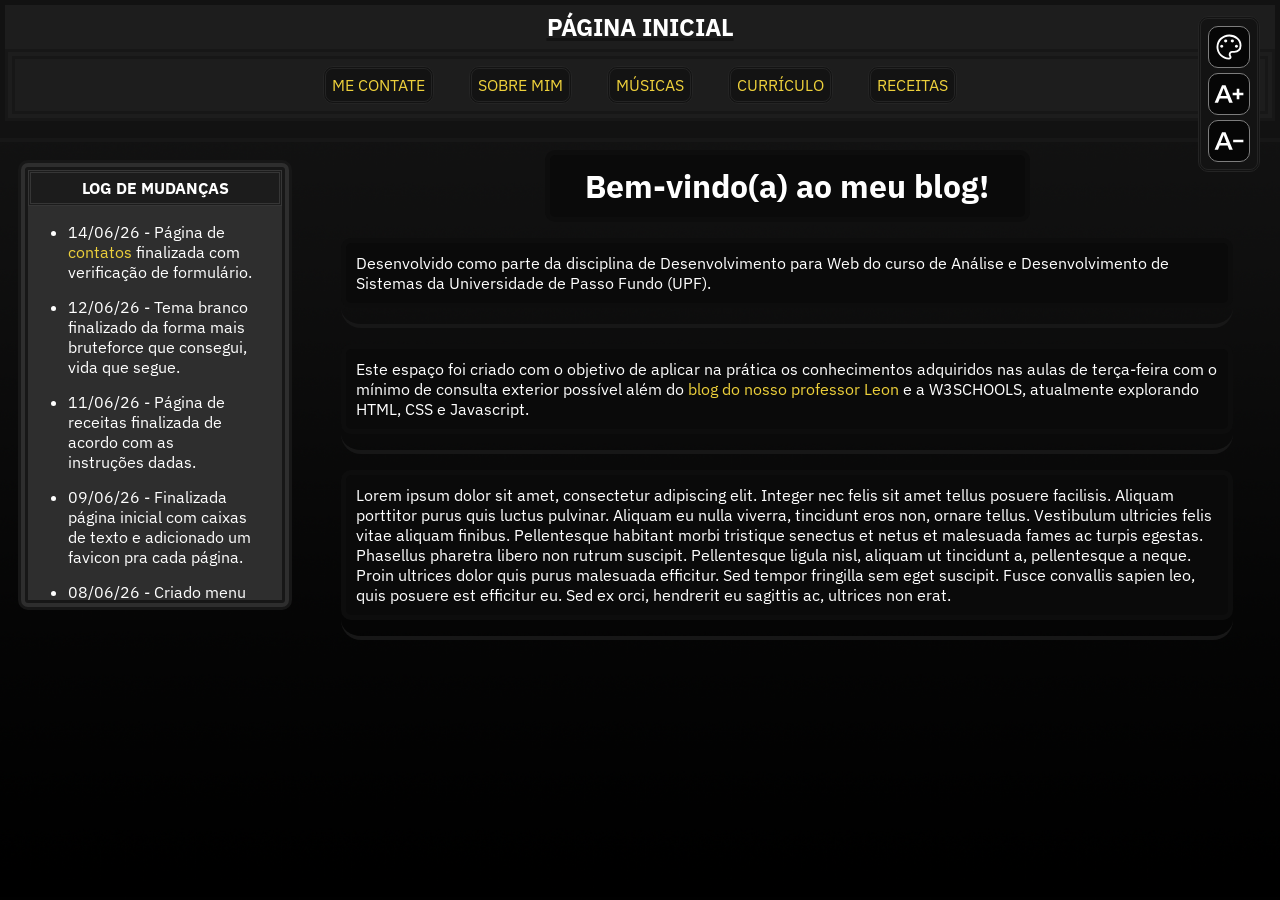
==== commit 778bd1de: "Log de mudanças" ====
--- a/index.html
+++ b/index.html
@@ -42,6 +42,7 @@
         <aside id="changeLog"> 
             <div id="tituloLog"><b>LOG DE MUDANÇAS</b></div>
             <ul>
+                <li>14/06/26 - Página de <a href="./pages/contact.html">contatos</a> finalizada com verificação de formulário.</li>
                 <li>12/06/26 - Tema branco finalizado da forma mais bruteforce que consegui, vida que segue.</li>
                 <li>11/06/26 - Página de receitas finalizada de acordo com as instruções dadas.</li>
                 <li>09/06/26 - Finalizada página inicial com caixas de texto e adicionado um favicon pra cada página.</li>
